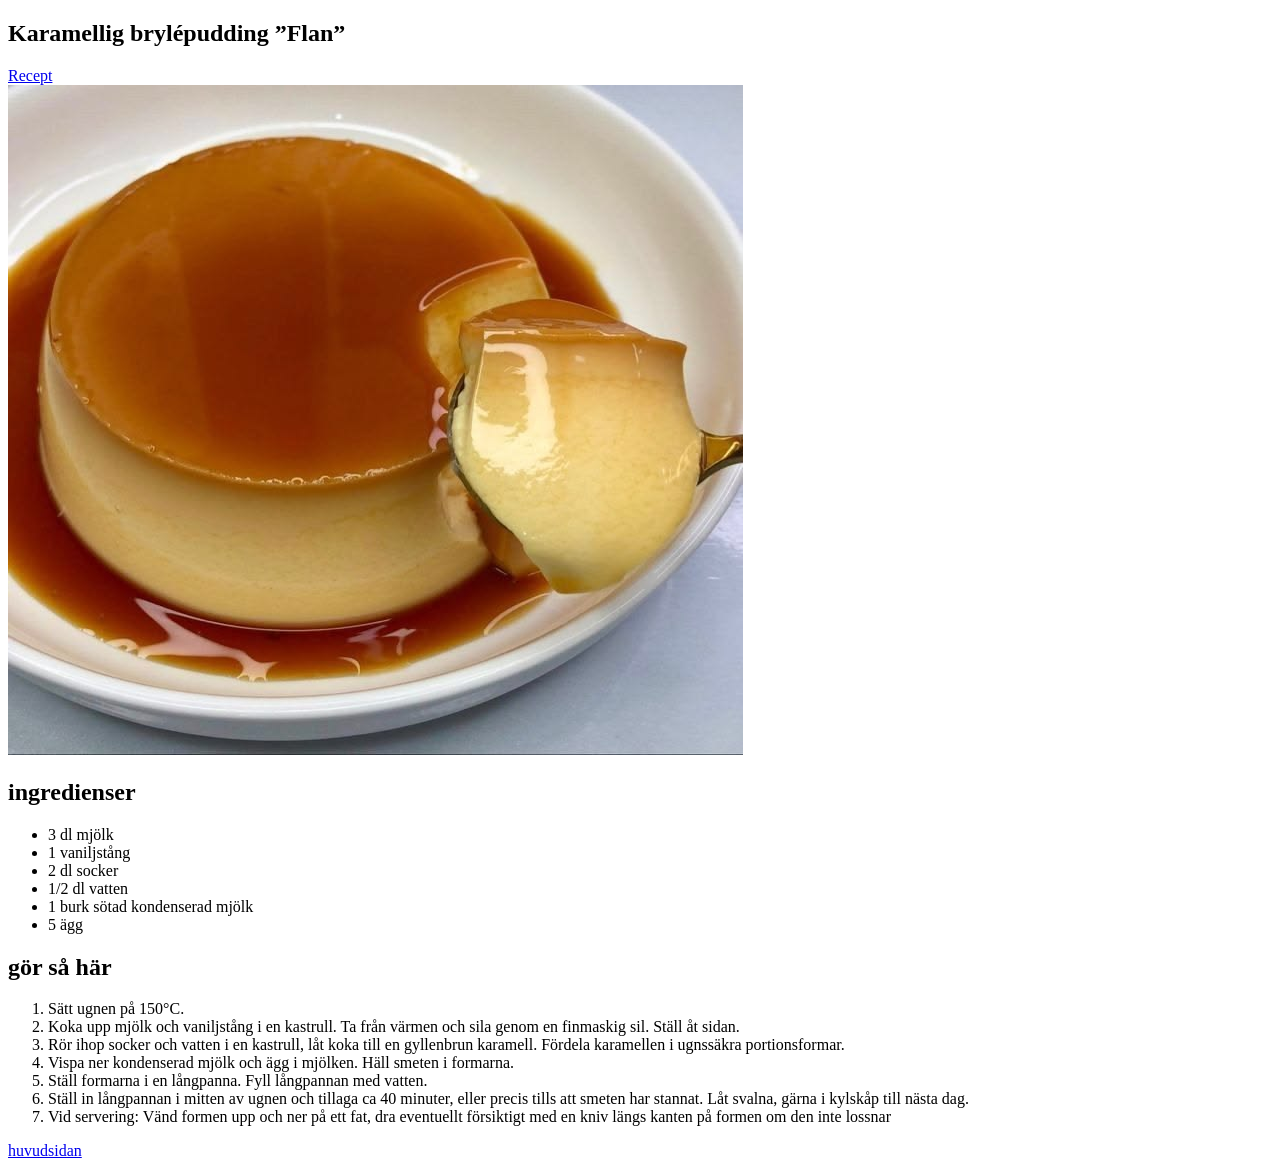
==== flan.html @ e942a39a "titeln" ====
<!DOCTYPE html>
<html lang="en">
<head>
    <meta charset="UTF-8">
    <meta name="viewport" content="width=device-width, initial-scale=1.0">
    <title>Karamellig brylépudding "Flan"</title>
</head>
<body>
  <section>
    <h1>Karamellig brylépudding ”Flan”</h1> 
   <a target="_blank" href="https://www.ica.se/recept/karamellig-brylepudding-flan-717869/">Recept</a>
</section>


<section>
   <img src="Bilder/flan.jpg" alt="Flan">
</section>


<section>
    <h2>ingredienser</h2>
    <ul>
        <li>3 dl mjölk</li>
        <li>1 vaniljstång</li>
        <li>2 dl socker</li>
        <li>1/2 dl vatten</li>
        <li>1 burk sötad kondenserad mjölk</li>
        <li>5 ägg</li>
    </ul>
    <h2>gör så här</h2>
   <ol>
    <li>Sätt ugnen på 150°C.</li>
    <li>Koka upp mjölk och vaniljstång i en kastrull. Ta från värmen och sila genom en finmaskig sil. Ställ åt sidan.</li>
    <li>Rör ihop socker och vatten i en kastrull, låt koka till en gyllenbrun karamell. Fördela karamellen i ugnssäkra portionsformar.</li>
    <li>Vispa ner kondenserad mjölk och ägg i mjölken. Häll smeten i formarna.</li>
    <li>Ställ formarna i en långpanna. Fyll långpannan med vatten.</li>
    <li>Ställ in långpannan i mitten av ugnen och tillaga ca 40 minuter, eller precis tills att smeten har stannat. Låt svalna, gärna i kylskåp till nästa dag.</li>
   <li>Vid servering: Vänd formen upp och ner på ett fat, dra eventuellt försiktigt med en kniv längs kanten på formen om den inte lossnar </li>
    </ol>
</section>
<a href="index.html">huvudsidan</a>
</body>
</html>
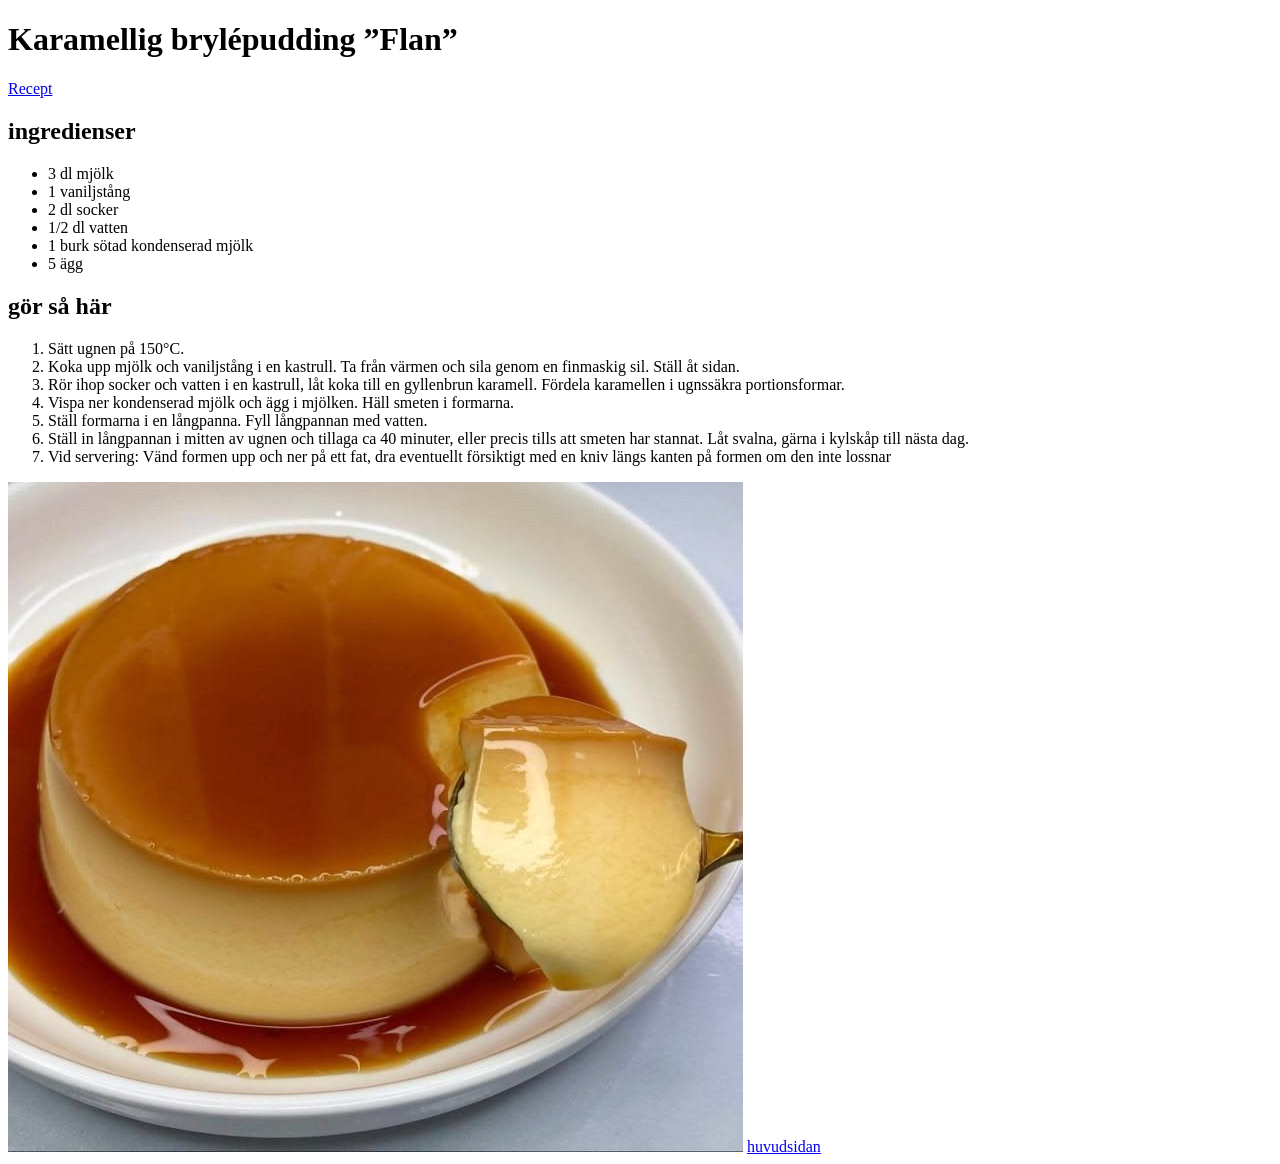
==== commit c4f4c3fb: "struktur" ====
--- a/flan.html
+++ b/flan.html
@@ -6,18 +6,8 @@
     <title>Karamellig brylépudding "Flan"</title>
 </head>
 <body>
-  <section>
-    <h1>Karamellig brylépudding ”Flan”</h1> 
-   <a target="_blank" href="https://www.ica.se/recept/karamellig-brylepudding-flan-717869/">Recept</a>
-</section>
-
-
-<section>
-   <img src="Bilder/flan.jpg" alt="Flan">
-</section>
-
-
-<section>
+    <h1>Karamellig brylépudding ”Flan”</h1>
+    <a target="_blank" href="https://www.ica.se/recept/karamellig-brylepudding-flan-717869/">Recept</a>
     <h2>ingredienser</h2>
     <ul>
         <li>3 dl mjölk</li>
@@ -37,7 +27,7 @@
     <li>Ställ in långpannan i mitten av ugnen och tillaga ca 40 minuter, eller precis tills att smeten har stannat. Låt svalna, gärna i kylskåp till nästa dag.</li>
    <li>Vid servering: Vänd formen upp och ner på ett fat, dra eventuellt försiktigt med en kniv längs kanten på formen om den inte lossnar </li>
     </ol>
-</section>
-<a href="index.html">huvudsidan</a>
+    <img src="Bilder/flan.jpg" alt="Flan">
+    <a href="index.html">huvudsidan</a>
 </body>
 </html>
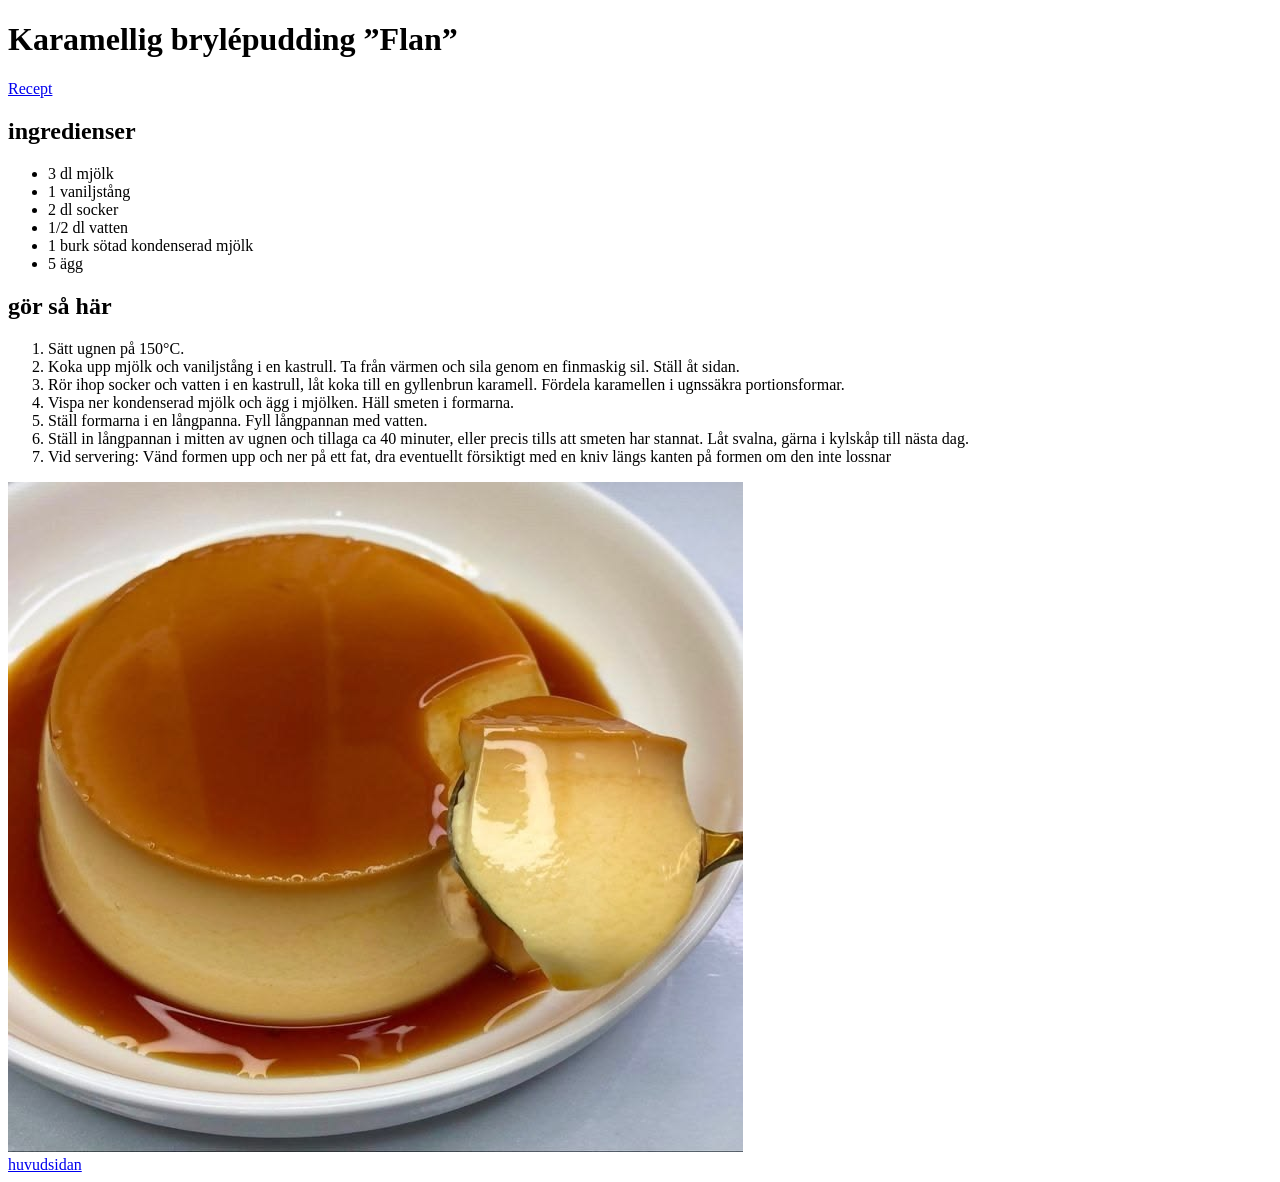
==== commit 2168a152: "ändringar" ====
--- a/flan.html
+++ b/flan.html
@@ -27,7 +27,7 @@
     <li>Ställ in långpannan i mitten av ugnen och tillaga ca 40 minuter, eller precis tills att smeten har stannat. Låt svalna, gärna i kylskåp till nästa dag.</li>
    <li>Vid servering: Vänd formen upp och ner på ett fat, dra eventuellt försiktigt med en kniv längs kanten på formen om den inte lossnar </li>
     </ol>
-    <img src="Bilder/flan.jpg" alt="Flan">
-    <a href="index.html">huvudsidan</a>
+    <img src="Bilder/flan.jpg" alt="Flan"><div>
+    <a target="_blank" href="index.html">huvudsidan</a></div>
 </body>
 </html>
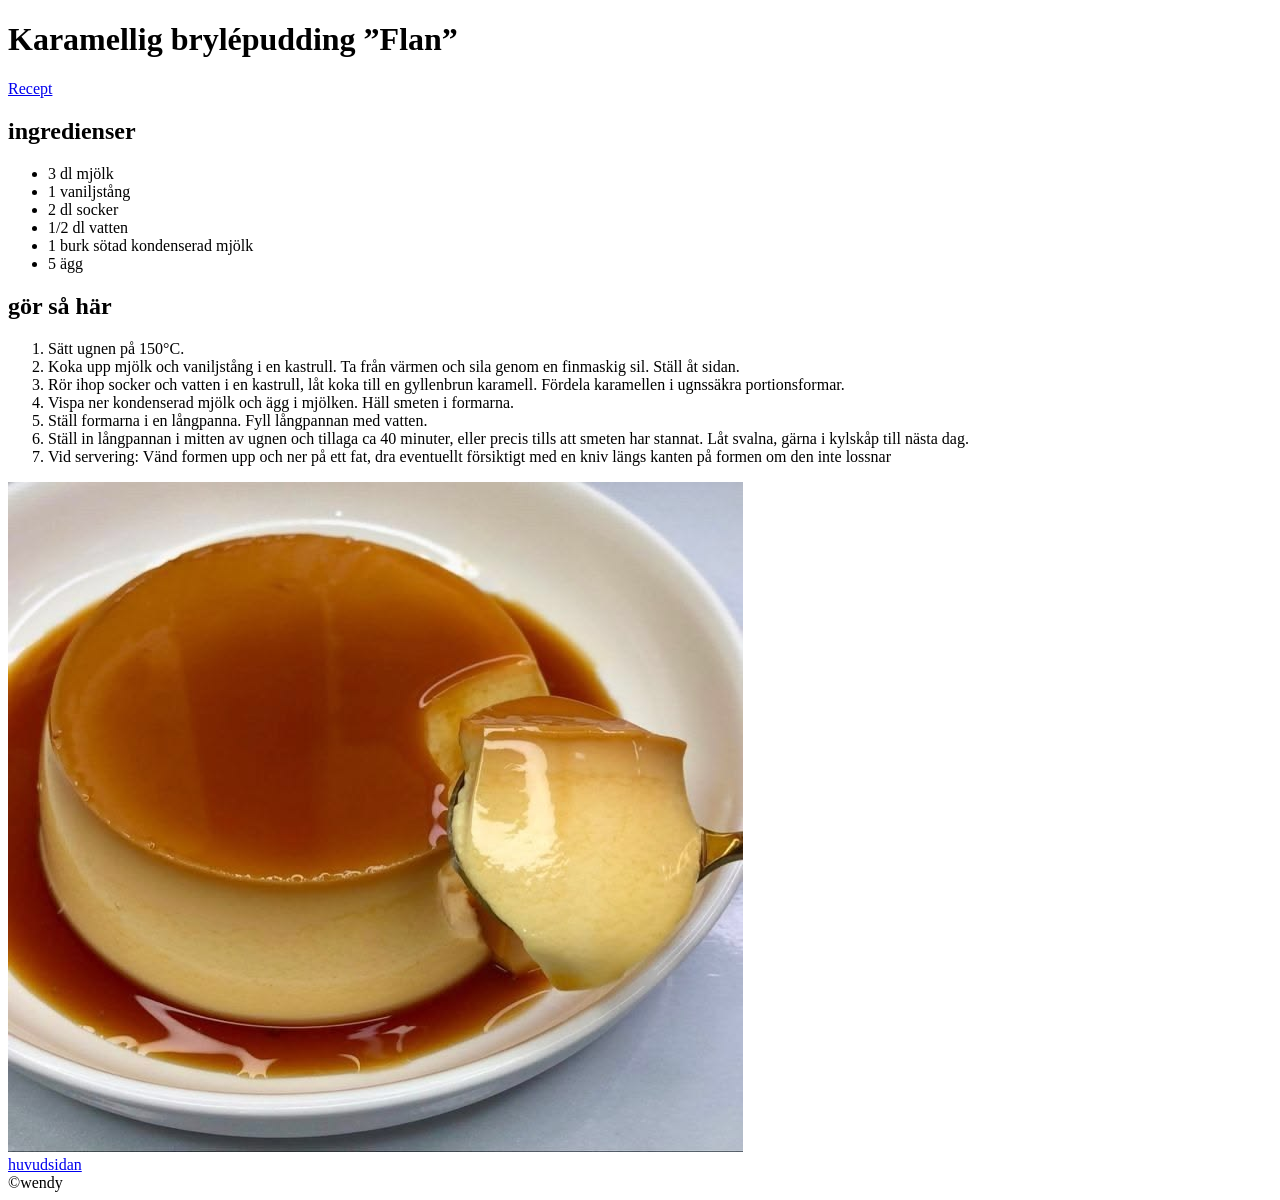
==== commit 205d7db6: "css" ====
--- a/flan.html
+++ b/flan.html
@@ -1,5 +1,5 @@
 <!DOCTYPE html>
-<html lang="en">
+<html lang="sv">
 <head>
     <meta charset="UTF-8">
     <meta name="viewport" content="width=device-width, initial-scale=1.0">
@@ -20,14 +20,15 @@
     <h2>gör så här</h2>
    <ol>
     <li>Sätt ugnen på 150°C.</li>
-    <li>Koka upp mjölk och vaniljstång i en kastrull. Ta från värmen och sila genom en finmaskig sil. Ställ åt sidan.</li>
-    <li>Rör ihop socker och vatten i en kastrull, låt koka till en gyllenbrun karamell. Fördela karamellen i ugnssäkra portionsformar.</li>
-    <li>Vispa ner kondenserad mjölk och ägg i mjölken. Häll smeten i formarna.</li>
-    <li>Ställ formarna i en långpanna. Fyll långpannan med vatten.</li>
-    <li>Ställ in långpannan i mitten av ugnen och tillaga ca 40 minuter, eller precis tills att smeten har stannat. Låt svalna, gärna i kylskåp till nästa dag.</li>
-   <li>Vid servering: Vänd formen upp och ner på ett fat, dra eventuellt försiktigt med en kniv längs kanten på formen om den inte lossnar </li>
+        <li>Koka upp mjölk och vaniljstång i en kastrull. Ta från värmen och sila genom en finmaskig sil. Ställ åt sidan.</li>
+        <li>Rör ihop socker och vatten i en kastrull, låt koka till en gyllenbrun karamell. Fördela karamellen i ugnssäkra portionsformar.</li>
+        <li>Vispa ner kondenserad mjölk och ägg i mjölken. Häll smeten i formarna.</li>
+        <li>Ställ formarna i en långpanna. Fyll långpannan med vatten.</li>
+        <li>Ställ in långpannan i mitten av ugnen och tillaga ca 40 minuter, eller precis tills att smeten har stannat. Låt svalna, gärna i kylskåp till nästa dag.</li>
+        <li>Vid servering: Vänd formen upp och ner på ett fat, dra eventuellt försiktigt med en kniv längs kanten på formen om den inte lossnar </li>
     </ol>
-    <img src="Bilder/flan.jpg" alt="Flan"><div>
-    <a target="_blank" href="index.html">huvudsidan</a></div>
+    <img src="images/flan.jpg" alt="Flan"><br>
+    <a target="_blank" href="index.html">huvudsidan</a>
 </body>
+<footer>©wendy</footer>
 </html>
